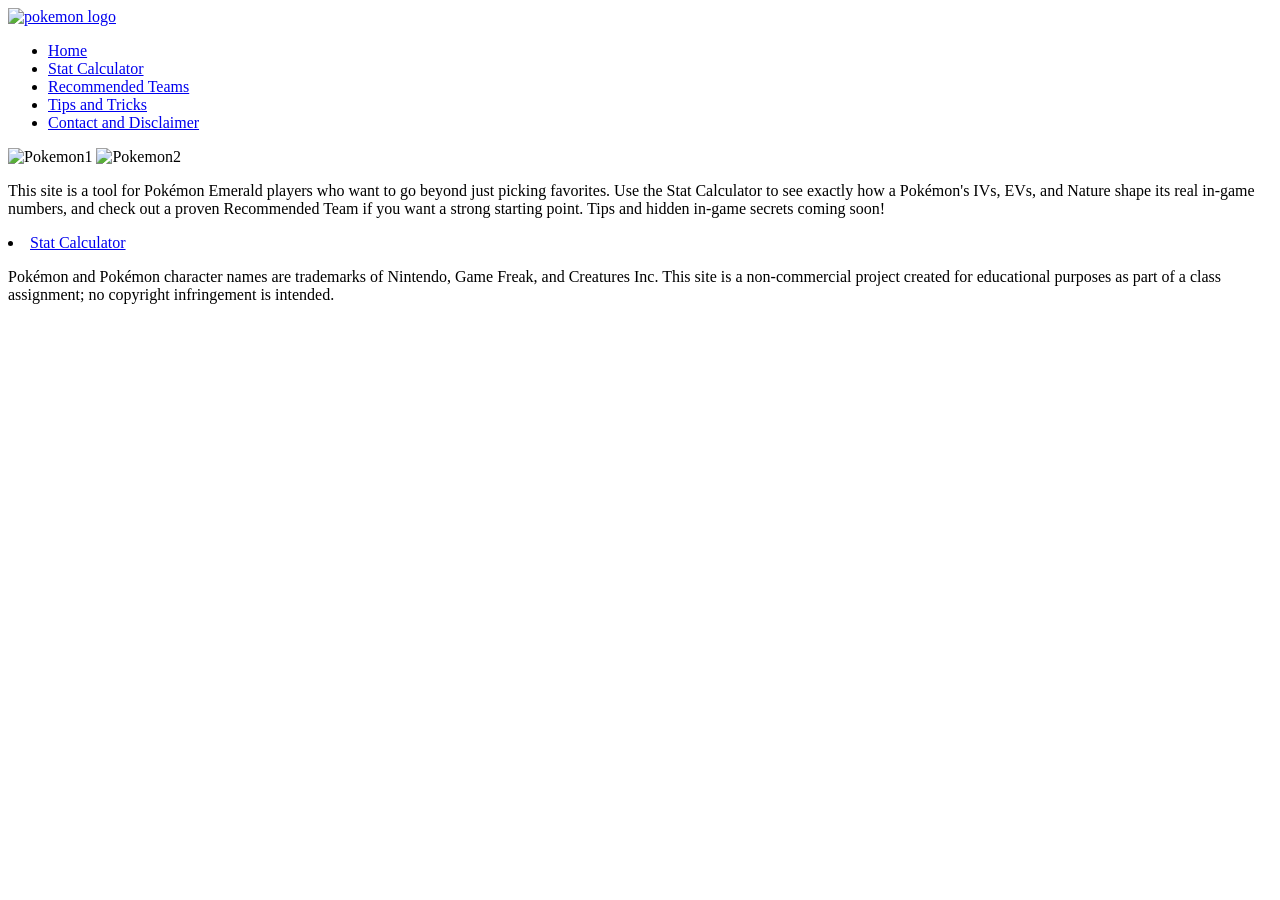
==== index.html @ 071c0344 "Add files via upload" ====
<!Doctype html>
<!-- Author: William Korrell -->
<html lang="en">
<head>
	<title> Pokemon Emerald Stat Calculator  </title>
	<meta charset="utf-8">
	<link rel="stylesheet" href="css/styles.css">
	<meta name="viewport" content="width=device-width, initial-scale=1">

</head>
<body>

	<div id="container">	

		<!-- Use the header area for the website name or logo -->
		<header>
			<a href="index.html"><img src="images/logo.png" alt="pokemon logo"></a>
		
		</header>

		<!-- Use the nav area to add hyperlinks to other pages within the website -->
		<nav>
			<ul>

				<li><a href="index.html">Home</a></li>

				<li><a href="calculator.html">Stat Calculator</a></li>

				<li><a href="teams.html">Recommended Teams</a></li>
				
				<li><a href="tips.html">Tips and Tricks</a></li>

				<li><a href="contact.html">Contact and Disclaimer</a></li>
			</ul>
		</nav>

		<!-- Hero Imaage -->
		<div id="hero" class="tablet-desktop">
			<img src="images/mon1.png" alt="Pokemon1">
			<img src="images/games.png" alt="Pokemon2">
		</div>

<main>
	<p>This site is a tool for Pokémon Emerald players who want to go beyond just picking favorites. Use the Stat Calculator to see exactly how a Pokémon's IVs, EVs, and Nature shape its real in-game numbers, and check out a proven Recommended Team if you want a strong starting point. Tips and hidden in-game secrets coming soon!</p>
			<li><a href="calculator.html">Stat Calculator</a></li>

</main>

<footer>

	<p>Pokémon and Pokémon character names are trademarks of Nintendo, 
  	Game Freak, and Creatures Inc. This site is a non-commercial project created for educational purposes as part of a class assignment; no copyright infringement is intended.</p>

</footer>
</footer>

</body>

</html>
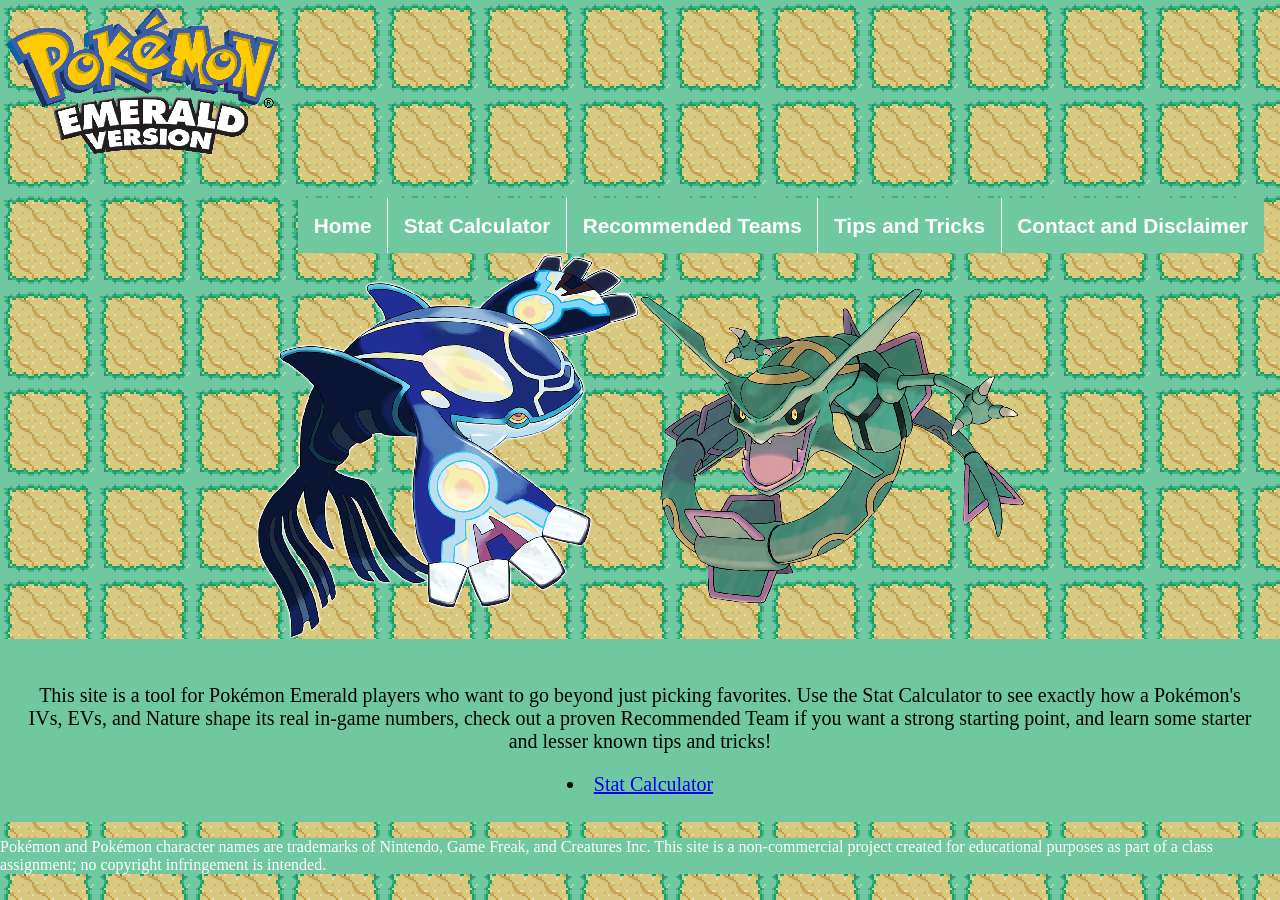
==== commit 8b7ace92: "Update index.html" ====
--- a/index.html
+++ b/index.html
@@ -41,7 +41,7 @@
 		</div>
 
 <main>
-	<p>This site is a tool for Pokémon Emerald players who want to go beyond just picking favorites. Use the Stat Calculator to see exactly how a Pokémon's IVs, EVs, and Nature shape its real in-game numbers, and check out a proven Recommended Team if you want a strong starting point. Tips and hidden in-game secrets coming soon!</p>
+	<p>This site is a tool for Pokémon Emerald players who want to go beyond just picking favorites. Use the Stat Calculator to see exactly how a Pokémon's IVs, EVs, and Nature shape its real in-game numbers, check out a proven Recommended Team if you want a strong starting point, and learn some starter and lesser known tips and tricks!</p>
 			<li><a href="calculator.html">Stat Calculator</a></li>
 
 </main>
--- a/css/styles.css
+++ b/css/styles.css
@@ -0,0 +1,266 @@
+/*
+ * Author: William Korrell
+ * Date: 7/27/26
+ * File Name: styles.css
+*/
+
+body, header, nav, main, footer, h1, div, img {
+	margin: 0;
+	padding: 0;
+	border: 0;
+}
+
+body {
+	background-image: url('../images/road.png');
+	background-repeat: repeat;
+	background-size: 96px 96px; 
+	image-rendering: pixelated;
+	image-rendering: -moz-crisp-edges;
+	image-rendering: crisp-edges;
+}
+
+.mobile {
+	display: block;
+}
+
+.tablet-desktop {
+	display: none;
+}
+
+header {
+	width: 100%;
+}
+
+header img {
+	max-width: 90%;
+}
+
+/* Styles for navigation area mobile-first */
+nav {
+	width: 100%;
+	margin: 1em 0;
+	background-color: #70c8a0;
+}
+
+nav ul {
+	display: block;
+	list-style-type: none;
+	margin: 0;
+	padding: 0;
+	background-color: #70c8a0;
+}
+
+nav li {
+	font-size: 1.2em;
+	font-family: Verdana, Arial, sans-serif;
+	font-weight: bold;
+	border-top: 1px solid #fff;
+	background-color: #70c8a0;
+}
+
+nav li:first-child {
+	border-top: none;
+}
+
+nav li a {
+	display: block;
+	color: #fff;
+	text-align: center;
+	text-decoration: none;
+	white-space: nowrap;
+	padding: 0.75em;
+}
+
+#hero {
+	display: none;
+	justify-content: center;
+	align-items: center;
+	clear: both;
+}
+
+#hero img {
+	max-width: 30%;
+}
+
+@media (min-width: 1246px) {
+	#hero { 
+        	display: flex;
+	}
+
+    	.mobile {
+        	display: none;
+    	}
+
+    	.tablet-desktop {
+        	display: block;
+    	}
+
+    	header {
+       		width: 25%;
+        	float: left;
+    	}
+
+    	nav {
+        	width: auto;
+        	float: right;
+        	margin: 2em 1em 0 0;
+    	}
+
+    	nav ul {
+        	display: flex;
+        	justify-content: flex-end;
+    	}
+
+    	nav li {
+        	font-size: 1.3em;
+        	border-top: none;
+        	border-left: 1px solid #fff;
+    	}
+
+    	nav li:first-child {
+        	border-left: none;
+    	}
+
+	.tip {
+    		margin-bottom: 2em;
+    		text-align: left;
+	}
+
+	.mobile .tip img {
+    		width: 200px;
+   	 	max-width: 60%;
+    		margin: 0.5em auto;
+    		display: block;
+	}
+
+    	.tip {
+       		display: flex;
+        	align-items: center;
+        	gap: 2em;
+    	}
+
+   	 .tip-text {
+        	flex: 1 1 auto;
+    	}
+
+    	.tip img {
+    		flex: 0 0 500px;
+        	width: 500px;
+        	max-width: 500px;
+    	}
+}
+
+main {
+	clear: left;
+    	background-color: #70c8a0;
+	padding: 2%; font-size: 1.25em;
+	text-align: center;
+}
+
+footer {
+    	background-color: #70c8a0;
+	color: #fff;
+}
+
+.action {
+
+	font-size: 1.35em;
+	color: #66660;
+	font-weight: bold;
+}
+
+.team-section {
+	max-width: 1000px;
+	margin: 0 auto 3em;
+	color: #000;
+}
+
+.team-content {
+	display: flex;
+	gap: 2em;
+	align-items: flex-start;
+}
+
+.team-table {
+	flex: 1 1 400px;
+	border-collapse: collapse;
+}
+
+.team-table th,
+.team-table td {
+	padding: 0.5em 1em;
+	text-align: left;
+	border-bottom: 1px solid #444;
+}
+
+.team-table th {
+	background-color: #70c8a0;
+	color: #fff;
+}
+
+.team-content p {
+	flex: 1 1 300px;
+	line-height: 1.5;
+	margin: 0;
+}
+
+.calculator {
+	max-width: 700px;
+	margin: 2em auto;
+}
+
+.calc-row {
+	margin-bottom: 1em;
+}
+
+.calc-row label {
+	display: inline-block;
+	width: 100px;
+}
+
+.calc-table {
+	width: 100%;
+	border-collapse: collapse;
+	margin-bottom: 1em;
+}
+
+.calc-table th,
+.calc-table td {
+    	padding: 0.5em;
+    	text-align: center;
+    	border-bottom: 1px solid #444;
+}
+
+.calc-table th {
+    	background-color: #70c8a0;
+    	color: #fff;
+}	
+
+.calc-table input {
+    	width: 60px;
+}
+
+#calc-btn {
+    	padding: 0.6em 1.5em;
+    	background-color: #70c8a0;
+    	color: #fff;
+    	border: none;
+    	cursor: pointer;
+    	font-weight: bold;
+}
+
+#calc-btn:hover {
+    	background-color: #5aad8a;
+}
+
+.tip {
+    	margin-bottom: 2em;
+    	text-align: left;
+}
+
+.mobile .tip img {
+    	width: 300px;
+    	max-width: 60%;
+    	margin: 0.5em auto;
+    	display: block;
+}
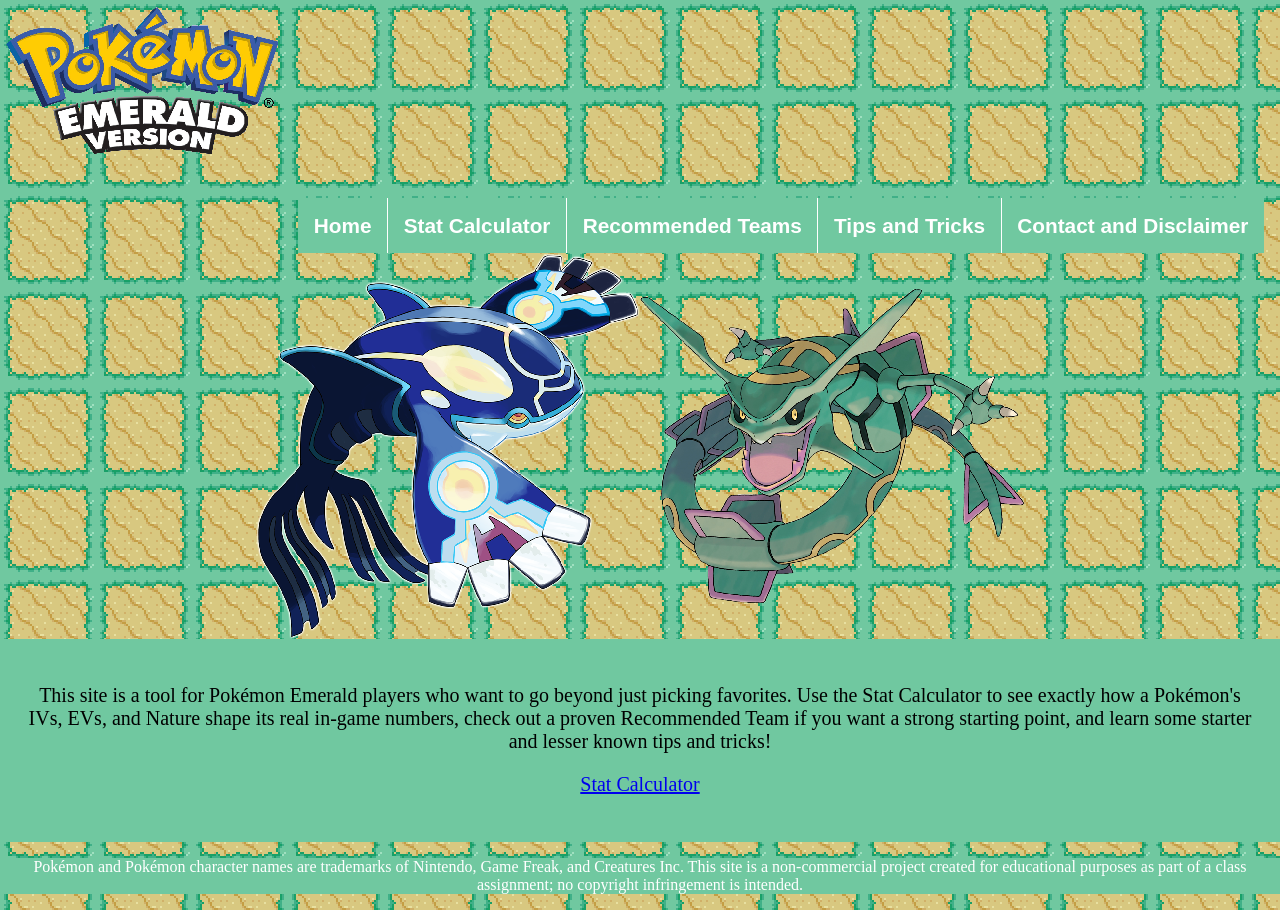
==== commit ad50f253: "Update index.html <li> nested in unallowed area" ====
--- a/index.html
+++ b/index.html
@@ -42,7 +42,7 @@
 
 <main>
 	<p>This site is a tool for Pokémon Emerald players who want to go beyond just picking favorites. Use the Stat Calculator to see exactly how a Pokémon's IVs, EVs, and Nature shape its real in-game numbers, check out a proven Recommended Team if you want a strong starting point, and learn some starter and lesser known tips and tricks!</p>
-			<li><a href="calculator.html">Stat Calculator</a></li>
+			<p><a href="calculator.html">Stat Calculator</a></p>
 
 </main>
 
@@ -52,7 +52,6 @@
   	Game Freak, and Creatures Inc. This site is a non-commercial project created for educational purposes as part of a class assignment; no copyright infringement is intended.</p>
 
 </footer>
-</footer>
 
 </body>
 
--- a/css/styles.css
+++ b/css/styles.css
@@ -4,7 +4,7 @@
  * File Name: styles.css
 */
 
-body, header, nav, main, footer, h1, div, img {
+body, header, nav, main, footer, h1, h2, div, img {
 	margin: 0;
 	padding: 0;
 	border: 0;
@@ -31,6 +31,14 @@
 	width: 100%;
 }
 
+h1 {
+	color: #fff;
+}
+
+h2 {
+	color: #fff;
+}	
+
 header img {
 	max-width: 90%;
 }
@@ -98,6 +106,7 @@
     	header {
        		width: 25%;
         	float: left;
+			color: #fff;
     	}
 
     	nav {
@@ -148,18 +157,27 @@
         	width: 500px;
         	max-width: 500px;
     	}
+	
+		h1 {
+			color: #fff;
+		}
+
+		h2 { 
+			color: #fff;
+		}	
 }
 
 main {
 	clear: left;
-    	background-color: #70c8a0;
+    background-color: #70c8a0;
 	padding: 2%; font-size: 1.25em;
 	text-align: center;
 }
 
 footer {
-    	background-color: #70c8a0;
-	color: #fff;
+    background-color: #70c8a0;
+	color: #fff;
+	text-align: center;
 }
 
 .action {
@@ -264,3 +282,11 @@
     	margin: 0.5em auto;
     	display: block;
 }
+
+h1 {
+	color: #fff;
+}
+
+h2 {
+	color: #fff;
+}
